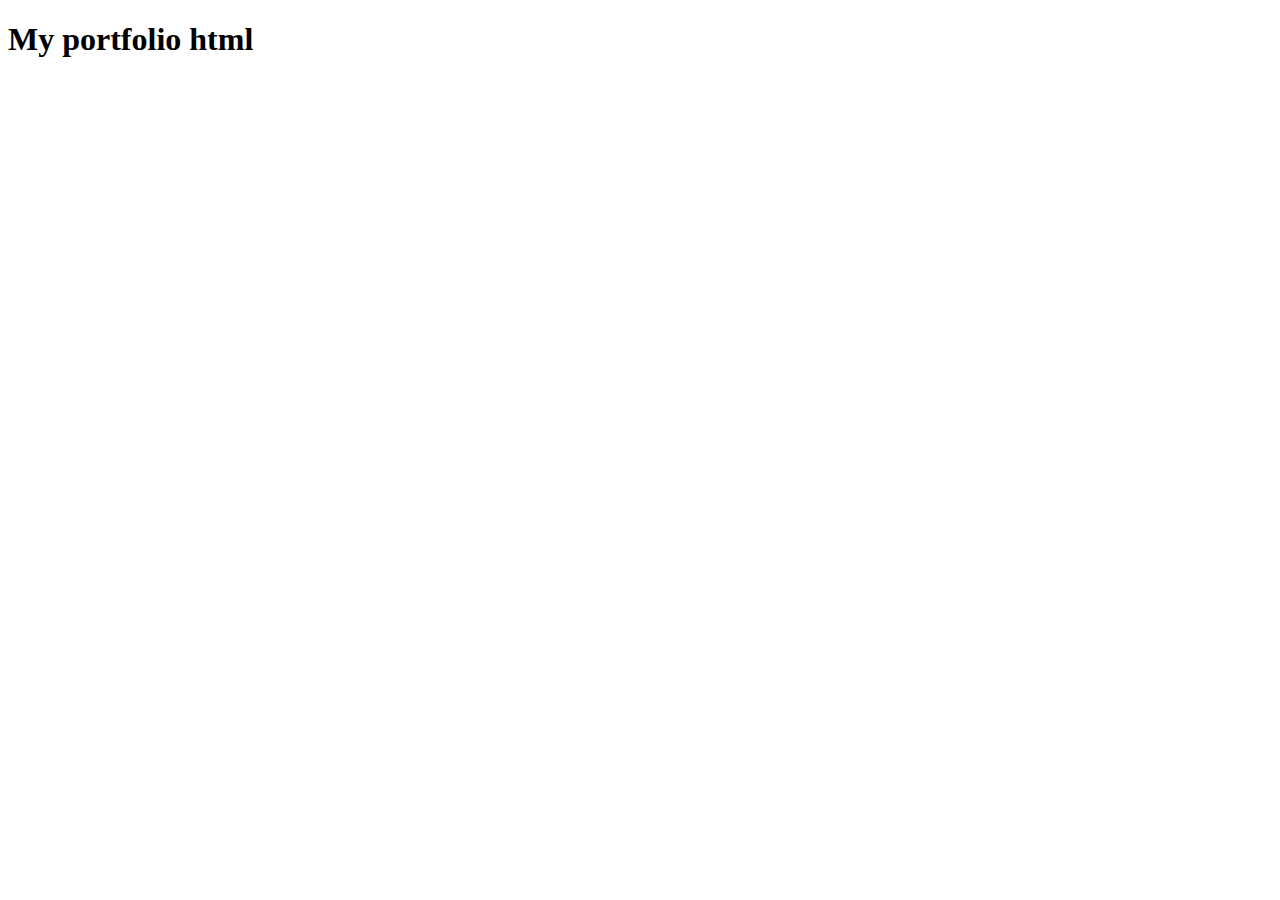
==== index.html @ 24fc6111 "Initial Portfolio html" ====
<!DOCTYPE html>
<html lang="en">
<head>
    <meta charset="UTF-8">
    <meta name="viewport" content="width=device-width, initial-scale=1.0">
    <title>Document</title>
</head>
<body>
    <h1>My portfolio html</h1>
</body>
</html>
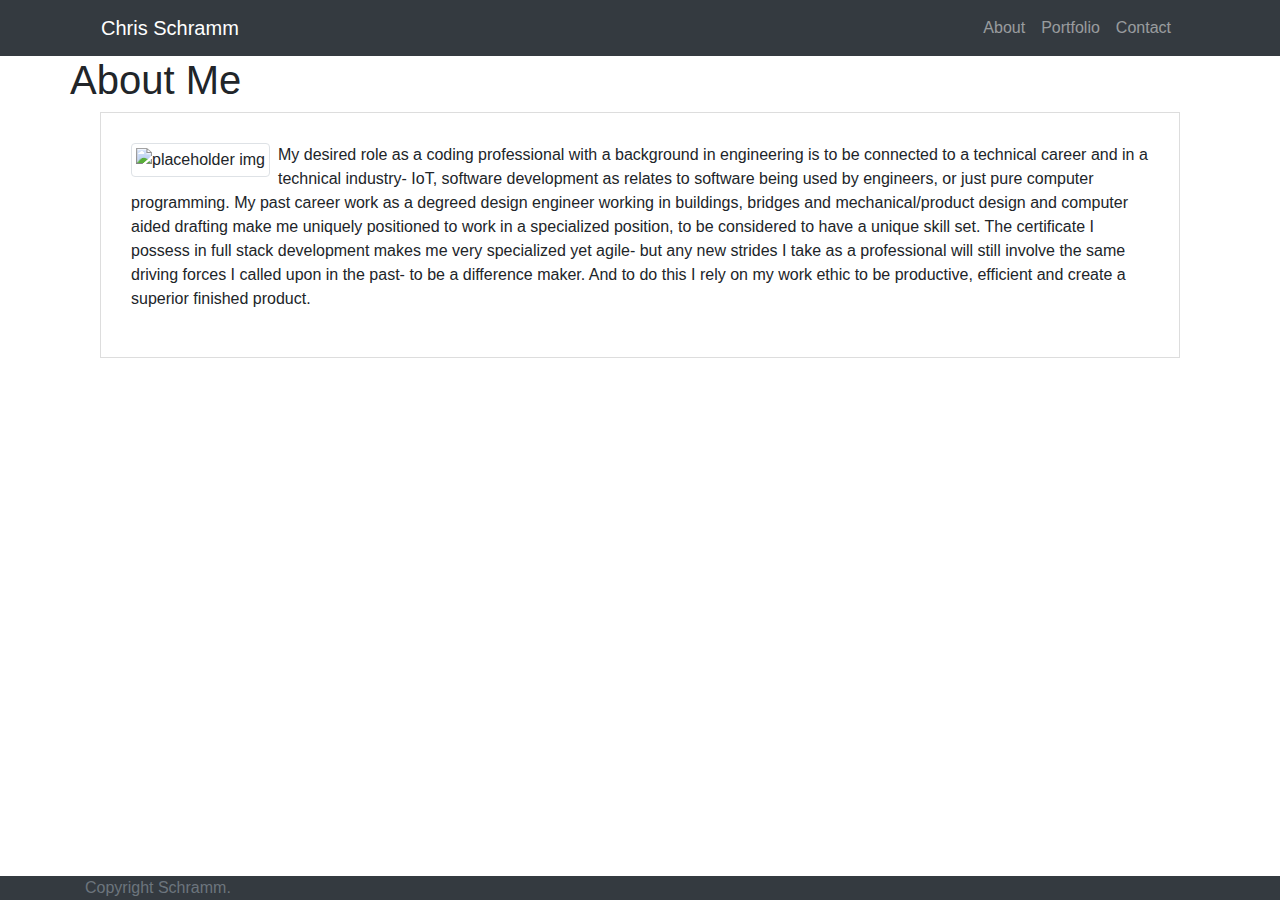
==== commit 530fd68b: "Portfolio Update" ====
--- a/index.html
+++ b/index.html
@@ -1,11 +1,112 @@
 <!DOCTYPE html>
 <html lang="en">
-<head>
-    <meta charset="UTF-8">
-    <meta name="viewport" content="width=device-width, initial-scale=1.0">
-    <title>Document</title>
+  <head>
+    <meta charset="UTF-8" />
+    <meta name="viewport" content="width=device-width, initial-scale=1.0" />
+    <link
+      rel="stylesheet"
+      href="https://stackpath.bootstrapcdn.com/bootstrap/4.3.1/css/bootstrap.min.css";
+      integrity="sha384-ggOyR0iXCbMQv3Xipma34MD+dH/1fQ784/j6cY/iJTQUOhcWr7x9JvoRxT2MZw1T"
+      crossorigin="anonymous"
+    />
+    <link
+      rel="stylesheet"
+      href="https://use.fontawesome.com/releases/v5.8.1/css/all.css"
+      integrity="sha384-50oBUHEmvpQ+1lW4y57PTFmhCaXp0ML5d60M1M7uH2+nqUivzIebhndOJK28anvf"
+      crossorigin="anonymous"
+    />
+    <link rel="stylesheet" href="Assets/style.css">
+  <title>Responsive Portfolio</title>
 </head>
+
 <body>
-    <h1>My portfolio html</h1>
+  <div class="navbar-dark bg-dark">
+    <div class="container">
+      <nav class="navbar navbar-expand-sm mr-auto">
+        
+        <!--expandable navbar in dark color scheme from bootsrtap-->
+        <a class="navbar-brand" href="#">Chris Schramm</a>
+        <!--uses navbar-brand as spot for person's name-->
+        <button class="navbar-toggler" type="button" data-toggle="collapse" data-target="#navbarMenu">
+          <!--makes navbar toggle-able collapsable and makes navbarMenu for links
+            in
+            side of collapsed navbar-->
+          <span class="navbar-toggler-icon"></span>
+        </button>
+        <div class="collapse navbar-collapse" id="navbarMenu">
+          <!--makes links in responsive navbar active and connected-->
+          <ul class="navbar-nav ml-auto">
+            <li class="nav-item">
+              <a class="nav-link" href="index.html">About</a>
+            </li>
+            <li class="nav-item">
+              <a class="nav-link" href="portfolio.html">Portfolio</a>
+            </li>
+            <li class="nav-item">
+              <a class="nav-link" href="contact.html">Contact</a>
+            </li>
+
+          </ul>
+        </div>
+      </nav>
+    </div>
+  </div>
+  <!-- <div style="height: 100px">
+    <div class="mh-100" style="width: 100px; height: 200px; rgba (0,0,255,0.1) "></div>
+  </div> -->
+  <!--putting space between top of page and header-->
+
+  
+
+  <div class="container">
+    <div class="row">
+
+                  
+        <h1>About Me</h1>
+        <!--index.html header for about me-->
+      </div>
+      
+        <div class="col-md-12">
+          
+
+          <div class="float-left">
+
+            <div class="caption">
+              <p>
+                <img src="http://placehold.it/150x150" alt="placeholder img"
+                  class="img-thumbnail thumbnail img-responsive float-left mb-2 mr-2">
+                  My desired role as a coding professional with a background in engineering is to be connected to a technical career and in a technical industry- IoT, software development as relates to software being used by engineers, or just pure computer programming.  My past career work as a degreed design engineer working in buildings, bridges and mechanical/product design and computer aided drafting make me uniquely positioned to work in a specialized position, to be considered to have a unique skill set.  The certificate I possess in full stack development makes me very specialized yet agile- but any new strides I take as a professional will still involve the same driving forces I called upon in the past- to be a difference maker.  And to do this I rely on my work ethic to be productive, efficient and create a superior finished product.  
+
+              </p>
+              
+              <!--</div>-->
+            </div>
+          </div>
+        
+      </div>
+    </div>
+  </div>
+  </div>
+  </div>
+  </div>
+  </div>
+
+  <footer class="footer fixed-bottom bg-dark">
+    <div class="container">
+      <span class="text-muted">Copyright Schramm.</span>
+    </div>
+  </footer>
+  <script
+        src="https://code.jquery.com/jquery-3.5.1.min.js"
+        integrity="sha256-9/aliU8dGd2tb6OSsuzixeV4y/faTqgFtohetphbbj0="
+        crossorigin="anonymous"
+      ></script>
+  <script src="https://cdnjs.cloudflare.com/ajax/libs/popper.js/1.14.7/umd/popper.min.js"
+    integrity="sha384-UO2eT0CpHqdSJQ6hJty5KVphtPhzWj9WO1clHTMGa3JDZwrnQq4sF86dIHNDz0W1"
+    crossorigin="anonymous"></script>
+  <script src="https://stackpath.bootstrapcdn.com/bootstrap/4.3.1/js/bootstrap.min.js"
+    integrity="sha384-JjSmVgyd0p3pXB1rRibZUAYoIIy6OrQ6VrjIEaFf/nJGzIxFDsf4x0xIM+B07jRM"
+    crossorigin="anonymous"></script>
 </body>
+
 </html>--- a/Assets/style.css
+++ b/Assets/style.css
@@ -0,0 +1,39 @@
+.caption {
+  background: #fff;
+  padding: 30px;
+  margin: 0 0 40px 0;
+  width: 100%;
+
+  float: right;
+  border: 1px solid #ddd;
+}
+
+.fixed-width {
+  width: 300px !important;
+  height: 300px !important;
+}
+
+.cardTextPos {
+  position: absolute;
+  bottom: 0;
+}
+
+.button {
+  background-color: black;
+  color: #e7e7e7; /* Green */
+  border-radius: 8px;
+  color: white;
+  padding: 15px 32px;
+  text-align: center;
+  text-decoration: none;
+  display: inline-block;
+  font-size: 16px;
+}
+
+a.bott-anchor {
+  bottom: 0;
+}
+
+a.height-fixed {
+  max-height: 60px;
+}
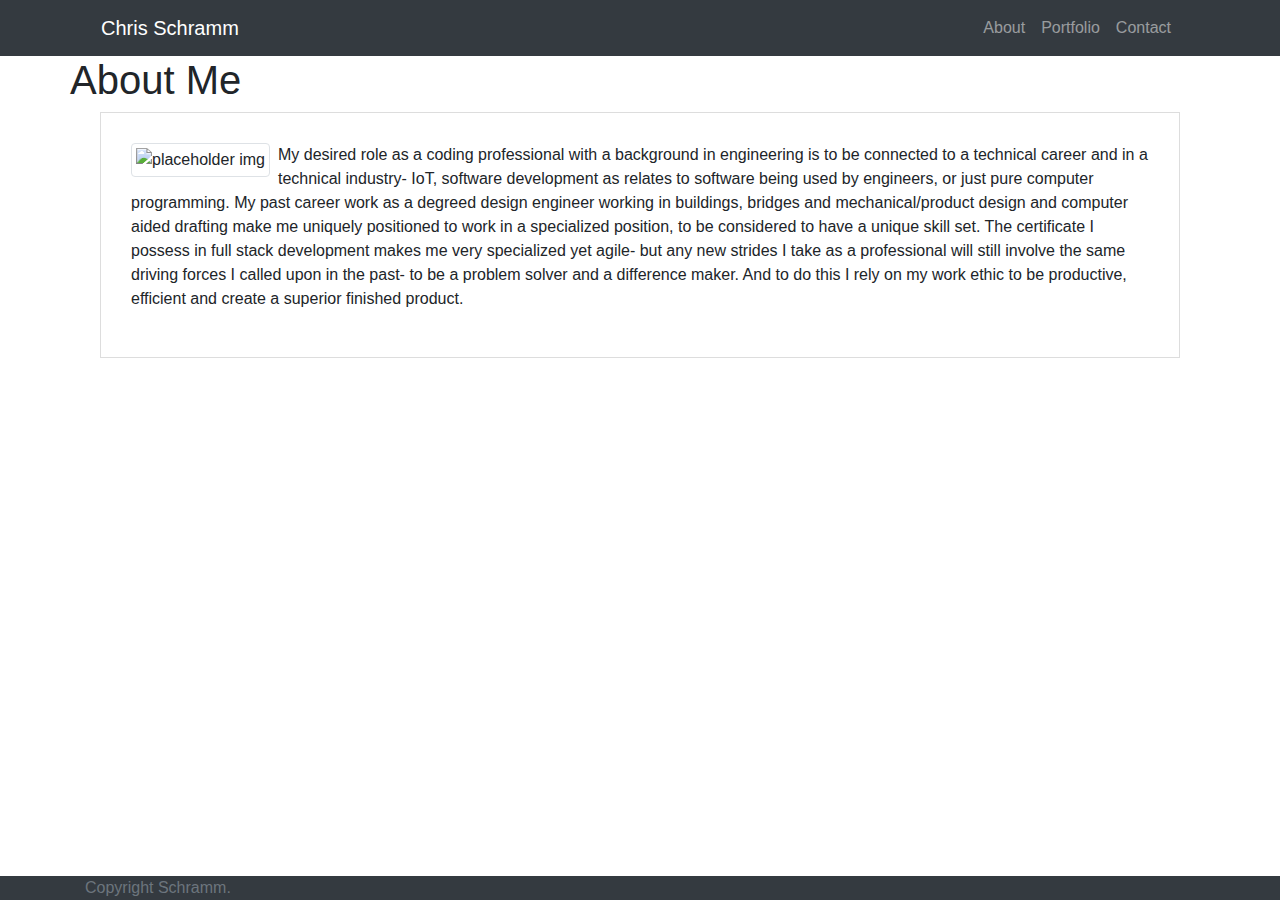
==== commit 969603c6: "Update index.html" ====
--- a/index.html
+++ b/index.html
@@ -15,7 +15,7 @@
       integrity="sha384-50oBUHEmvpQ+1lW4y57PTFmhCaXp0ML5d60M1M7uH2+nqUivzIebhndOJK28anvf"
       crossorigin="anonymous"
     />
-    <link rel="stylesheet" href="Assets/style.css">
+    <link rel="stylesheet" href="assets/style.css">
   <title>Responsive Portfolio</title>
 </head>
 
@@ -75,7 +75,7 @@
               <p>
                 <img src="http://placehold.it/150x150" alt="placeholder img"
                   class="img-thumbnail thumbnail img-responsive float-left mb-2 mr-2">
-                  My desired role as a coding professional with a background in engineering is to be connected to a technical career and in a technical industry- IoT, software development as relates to software being used by engineers, or just pure computer programming.  My past career work as a degreed design engineer working in buildings, bridges and mechanical/product design and computer aided drafting make me uniquely positioned to work in a specialized position, to be considered to have a unique skill set.  The certificate I possess in full stack development makes me very specialized yet agile- but any new strides I take as a professional will still involve the same driving forces I called upon in the past- to be a difference maker.  And to do this I rely on my work ethic to be productive, efficient and create a superior finished product.  
+                  My desired role as a coding professional with a background in engineering is to be connected to a technical career and in a technical industry- IoT, software development as relates to software being used by engineers, or just pure computer programming.  My past career work as a degreed design engineer working in buildings, bridges and mechanical/product design and computer aided drafting make me uniquely positioned to work in a specialized position, to be considered to have a unique skill set.  The certificate I possess in full stack development makes me very specialized yet agile- but any new strides I take as a professional will still involve the same driving forces I called upon in the past- to be a problem solver and a difference maker.  And to do this I rely on my work ethic to be productive, efficient and create a superior finished product.  
 
               </p>
               
@@ -109,4 +109,4 @@
     crossorigin="anonymous"></script>
 </body>
 
-</html>+</html>
--- a/assets/style.css
+++ b/assets/style.css
@@ -0,0 +1,39 @@
+.caption {
+  background: #fff;
+  padding: 30px;
+  margin: 0 0 40px 0;
+  width: 100%;
+
+  float: right;
+  border: 1px solid #ddd;
+}
+
+.fixed-width {
+  width: 300px !important;
+  height: 300px !important;
+}
+
+.cardTextPos {
+  position: absolute;
+  bottom: 0;
+}
+
+.button {
+  background-color: black;
+  color: #e7e7e7; /* Green */
+  border-radius: 8px;
+  color: white;
+  padding: 15px 32px;
+  text-align: center;
+  text-decoration: none;
+  display: inline-block;
+  font-size: 16px;
+}
+/* Problem area */
+a.bott-anchor {
+  bottom: 0;
+}
+
+a.height-fixed {
+  max-height: 60px;
+}
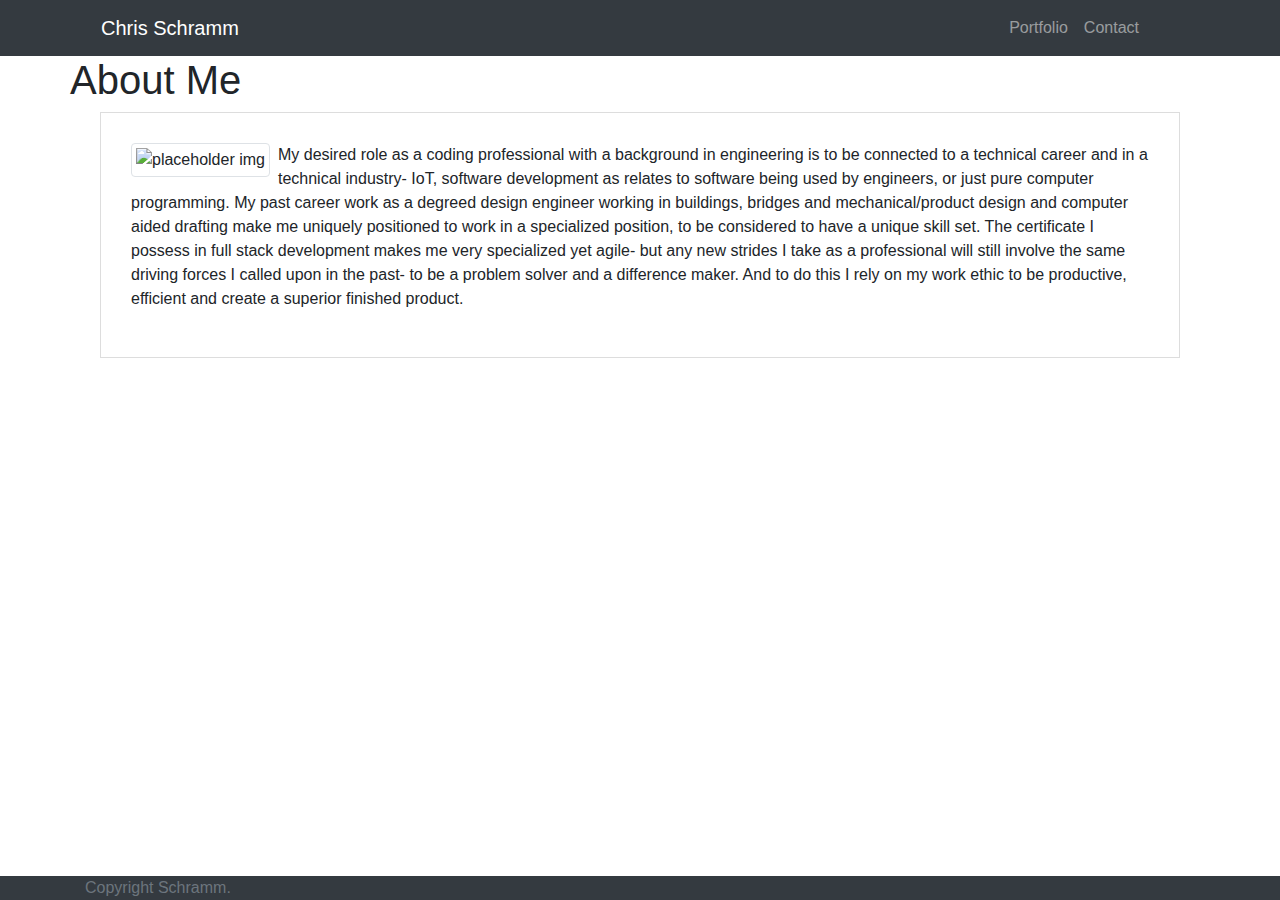
==== commit 5fa96da7: "Links working" ====
--- a/index.html
+++ b/index.html
@@ -36,16 +36,34 @@
         <div class="collapse navbar-collapse" id="navbarMenu">
           <!--makes links in responsive navbar active and connected-->
           <ul class="navbar-nav ml-auto">
-            <li class="nav-item">
+            <!-- <li class="nav-item">
               <a class="nav-link" href="index.html">About</a>
-            </li>
+            </li> -->
             <li class="nav-item">
               <a class="nav-link" href="portfolio.html">Portfolio</a>
             </li>
             <li class="nav-item">
               <a class="nav-link" href="contact.html">Contact</a>
             </li>
-
+            <li class="nav-item">
+              <li class="nav-item">
+                <a
+                  class="nav-link external"
+                  id="linkedin"
+                  href="https://www.linkedin.com/in/chris-schramm-cswa-eit-gestalt/"
+                  target="_blank"
+                  ><i class="fab fa-linkedin-in"></i
+                ></a>
+              </li>
+              <li class="nav-item">
+                <a
+                  class="nav-link external"
+                  id="github"
+                  href="https://github.com/Schramm9"
+                  target="_blank"
+                  ><i class="fab fa-github"></i
+                ></a>
+              </li>
           </ul>
         </div>
       </nav>
--- a/assets/style.css
+++ b/assets/style.css
@@ -37,3 +37,18 @@
 a.height-fixed {
   max-height: 60px;
 }
+
+.fa {
+  padding: 15px;
+  font-size: 25px;
+  width: 50px;
+  text-align: center;
+  text-decoration: none;
+  margin: 5px 2px;
+}
+.fa-linkedin {
+  background: white;
+  color: white;
+}
+
+/* #007bb5*/
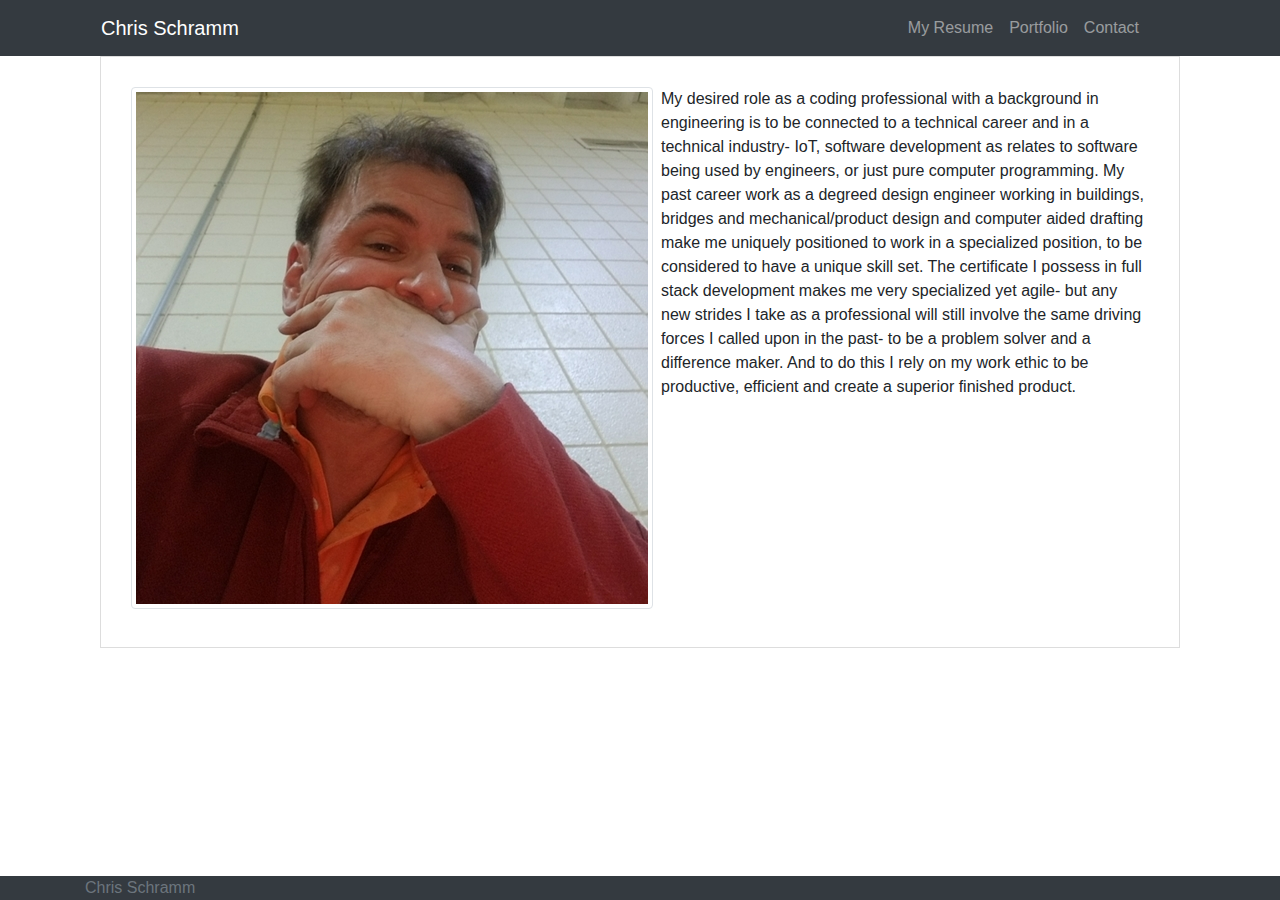
==== commit d0e9e771: "push for portfolio update 2" ====
--- a/index.html
+++ b/index.html
@@ -16,16 +16,16 @@
       crossorigin="anonymous"
     />
     <link rel="stylesheet" href="assets/style.css">
-  <title>Responsive Portfolio</title>
+  <title>Chris Schramm</title>
 </head>
 
 <body>
-  <div class="navbar-dark bg-dark">
+  <div class="navbar-dark bg-dark fixed-top">
     <div class="container">
       <nav class="navbar navbar-expand-sm mr-auto">
         
         <!--expandable navbar in dark color scheme from bootsrtap-->
-        <a class="navbar-brand" href="#">Chris Schramm</a>
+        <a class="navbar-brand" href="index.html">Chris Schramm</a>
         <!--uses navbar-brand as spot for person's name-->
         <button class="navbar-toggler" type="button" data-toggle="collapse" data-target="#navbarMenu">
           <!--makes navbar toggle-able collapsable and makes navbarMenu for links
@@ -40,6 +40,13 @@
               <a class="nav-link" href="index.html">About</a>
             </li> -->
             <li class="nav-item">
+              <a class="nav-link" 
+              href="https://drive.google.com/file/d/1bXXo56YppS5LJGz5OpM4tJoYRsQu866C/view?usp=sharing" 
+              alt="link to my resume"
+              target="_blank"
+              >My Resume</a>
+            </li>
+            <li class="nav-item">
               <a class="nav-link" href="portfolio.html">Portfolio</a>
             </li>
             <li class="nav-item">
@@ -51,6 +58,7 @@
                   class="nav-link external"
                   id="linkedin"
                   href="https://www.linkedin.com/in/chris-schramm-cswa-eit-gestalt/"
+                  alt="link to linkedin profile"
                   target="_blank"
                   ><i class="fab fa-linkedin-in"></i
                 ></a>
@@ -91,7 +99,7 @@
 
             <div class="caption">
               <p>
-                <img src="http://placehold.it/150x150" alt="placeholder img"
+                <img src="assets/images/cjs.jpg" alt="placeholder img"
                   class="img-thumbnail thumbnail img-responsive float-left mb-2 mr-2">
                   My desired role as a coding professional with a background in engineering is to be connected to a technical career and in a technical industry- IoT, software development as relates to software being used by engineers, or just pure computer programming.  My past career work as a degreed design engineer working in buildings, bridges and mechanical/product design and computer aided drafting make me uniquely positioned to work in a specialized position, to be considered to have a unique skill set.  The certificate I possess in full stack development makes me very specialized yet agile- but any new strides I take as a professional will still involve the same driving forces I called upon in the past- to be a problem solver and a difference maker.  And to do this I rely on my work ethic to be productive, efficient and create a superior finished product.  
 
@@ -104,14 +112,14 @@
       </div>
     </div>
   </div>
+  <!-- </div>
   </div>
   </div>
-  </div>
-  </div>
+  </div> -->
 
   <footer class="footer fixed-bottom bg-dark">
     <div class="container">
-      <span class="text-muted">Copyright Schramm.</span>
+      <a href="index.html"><span class="text-muted">Chris Schramm</span></a>
     </div>
   </footer>
   <script
--- a/assets/style.css
+++ b/assets/style.css
@@ -50,5 +50,108 @@
   background: white;
   color: white;
 }
+/* start hero*/
+/* */
+/* hero section*/
+.bannerc1 {
+  background: url("../assets/images/baratnight.jpg");
+  width: 100%;
+  height: 90vh;
+}
+.bannerc2 {
+  background: url("../assets/images/scoutnelmore.jpeg");
+  width: 100%;
+  height: 90vh;
+}
+.banner-content {
+  color: #fff;
+  width: 55%;
+  padding-top: 170px;
+}
+.banner-content span {
+  font-size: 18px;
+  font-weight: 500;
+  letter-spacing: 3px;
+}
+.banner-content h1 {
+  margin-bottom: 10px;
+  font-size: 60px;
+  font-weight: 600;
+  letter-spacing: 3px;
+  font-family: sans-serif;
+}
+.banner-content p {
+  margin-bottom: 40px;
+  font-size: 18px;
+  letter-spacing: 1px;
+  font-style: italic;
+}
 
+.banner-content a {
+  text-decoration: none;
+  margin-right: 20px;
+}
+.banner-content .btn-one {
+  padding: 10px, 30px;
+  background-color: rgba(0, 0, 0, 0.3);
+  border: 2px solid #fff;
+  border-radius: 7px;
+  font-size: 16px;
+  font-weight: 600;
+  font-style: italic;
+  color: #fff;
+}
+.banner-content .btn-one:hover {
+  background-color: #555;
+  color: white;
+}
+.banner-content .btn-two {
+  padding: 10px, 30px;
+  background-color: rgba(0, 0, 0, 0.3);
+  border: 2px solid #fff;
+  border-radius: 7px;
+  font-size: 16px;
+  font-weight: 600;
+  font-style: italic;
+  color: #fff;
+}
+.banner-content .btn-two:hover {
+  background-color: #555;
+  color: white;
+}
+/* .hero-text button {
+  border: none;
+  outline: 0;
+  display: inline-block;
+  padding: 10px 25px;
+  color: black;
+  background-color: #ddd;
+  text-align: center;
+  cursor: pointer;
+}
+
+.hero-text button:hover {
+  background-color: #555;
+  color: white;
+} */
+/* .hero-image {
+  background-image: linear-gradient(rgba(0, 0, 0, 0.5), rgba(0, 0, 0, 0.5));
+  height: 50%;
+  background-position: center;
+  background-repeat: no-repeat;
+  background-size: cover;
+  position: relative;
+}
+
+.hero-text {
+  text-align: center;
+  position: absolute;
+  top: 50%;
+  left: 50%;
+  transform: translate(-50%, -50%);
+  color: white;
+  height: 100%;
+  margin: 0;
+  font-family: Arial, Helvetica, sans-serif;
+} */
 /* #007bb5*/
